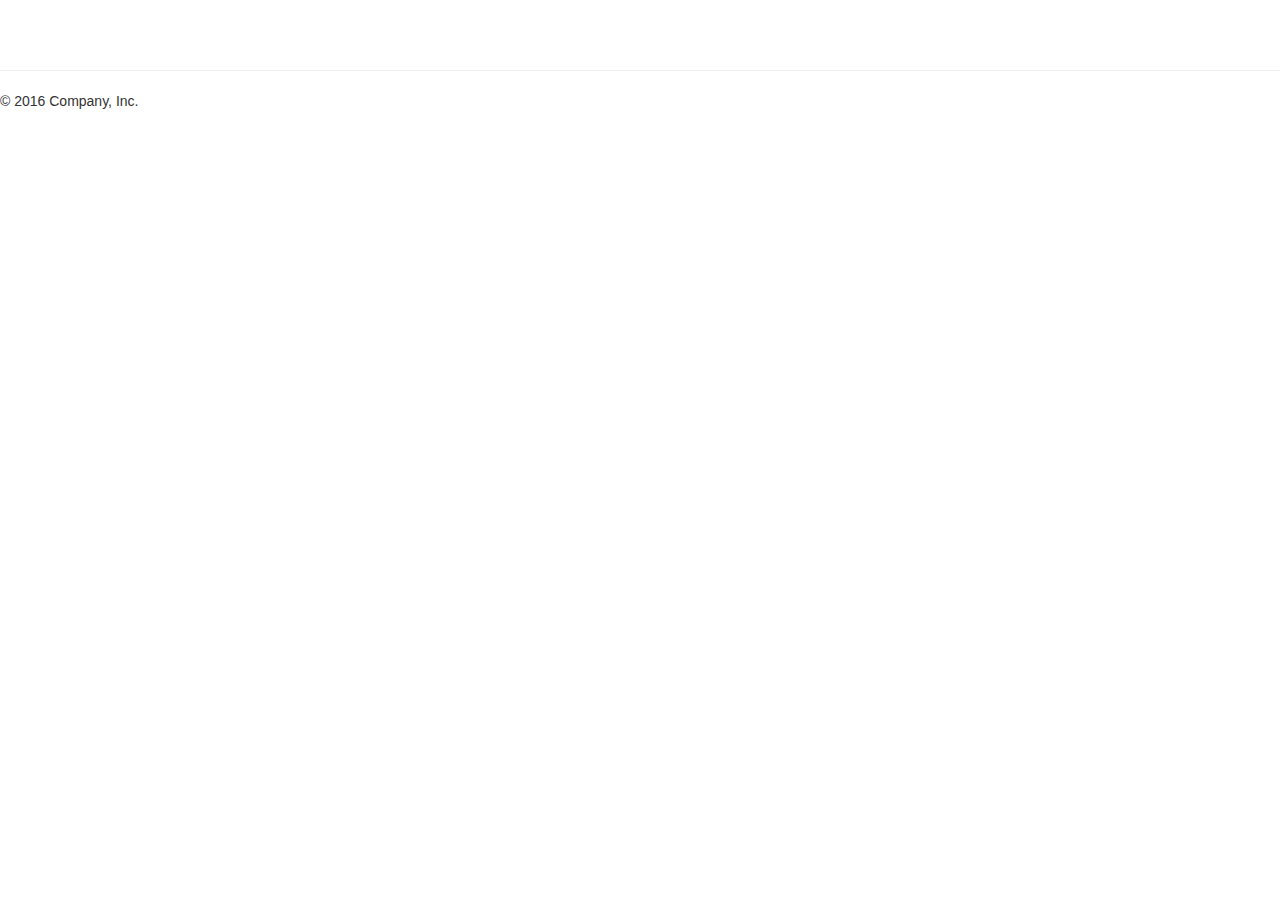
==== examples/jumbotron/books.html @ ec71a232 "Add books subpage" ====
<!DOCTYPE html>
<html lang="en">
  <head>
    <meta charset="utf-8">
    <meta http-equiv="X-UA-Compatible" content="IE=edge">
    <meta name="viewport" content="width=device-width, initial-scale=1">
    <!-- The above 3 meta tags *must* come first in the head; any other head content must come *after* these tags -->
    <meta name="description" content="">
    <meta name="author" content="">
    <link rel="icon" href="../../favicon.ico">

    <title></title>

    <!-- Bootstrap core CSS -->
    <link href="../../dist/css/bootstrap.min.css" rel="stylesheet">

    <!-- IE10 viewport hack for Surface/desktop Windows 8 bug -->
    <link href="../../assets/css/ie10-viewport-bug-workaround.css" rel="stylesheet">

    <!-- Custom styles for this template -->
    <link href="jumbotron.css" rel="stylesheet">

    <!-- Just for debugging purposes. Don't actually copy these 2 lines! -->
    <!--[if lt IE 9]><script src="../../assets/js/ie8-responsive-file-warning.js"></script><![endif]-->
    <script src="../../assets/js/ie-emulation-modes-warning.js"></script>

    <!-- HTML5 shim and Respond.js for IE8 support of HTML5 elements and media queries -->
    <!--[if lt IE 9]>
      <script src="https://oss.maxcdn.com/html5shiv/3.7.3/html5shiv.min.js"></script>
      <script src="https://oss.maxcdn.com/respond/1.4.2/respond.min.js"></script>
    <![endif]-->
  </head>

  <body>
    <div class="container">

      </div>

      <hr>

      <footer>
        <p>&copy; 2016 Company, Inc.</p>
      </footer>
    </div> <!-- /container -->


    <!-- Bootstrap core JavaScript
    ================================================== -->
    <!-- Placed at the end of the document so the pages load faster -->
    <script src="https://ajax.googleapis.com/ajax/libs/jquery/1.12.4/jquery.min.js"></script>
    <script>window.jQuery || document.write('<script src="../../assets/js/vendor/jquery.min.js"><\/script>')</script>
    <script src="../../dist/js/bootstrap.min.js"></script>
    <!-- IE10 viewport hack for Surface/desktop Windows 8 bug -->
    <script src="../../assets/js/ie10-viewport-bug-workaround.js"></script>
  </body>
</html>
---- assets/css/ie10-viewport-bug-workaround.css ----
/*!
 * IE10 viewport hack for Surface/desktop Windows 8 bug
 * Copyright 2014-2015 Twitter, Inc.
 * Licensed under MIT (https://github.com/twbs/bootstrap/blob/master/LICENSE)
 */

/*
 * See the Getting Started docs for more information:
 * http://getbootstrap.com/getting-started/#support-ie10-width
 */
@-ms-viewport     { width: device-width; }
@-o-viewport      { width: device-width; }
@viewport         { width: device-width; }
---- examples/jumbotron/jumbotron.css ----
/* Move down content because we have a fixed navbar that is 50px tall */
body {
  padding-top: 50px;
  padding-bottom: 20px;
}

h1, h2, h3 {
  color: magenta;
}
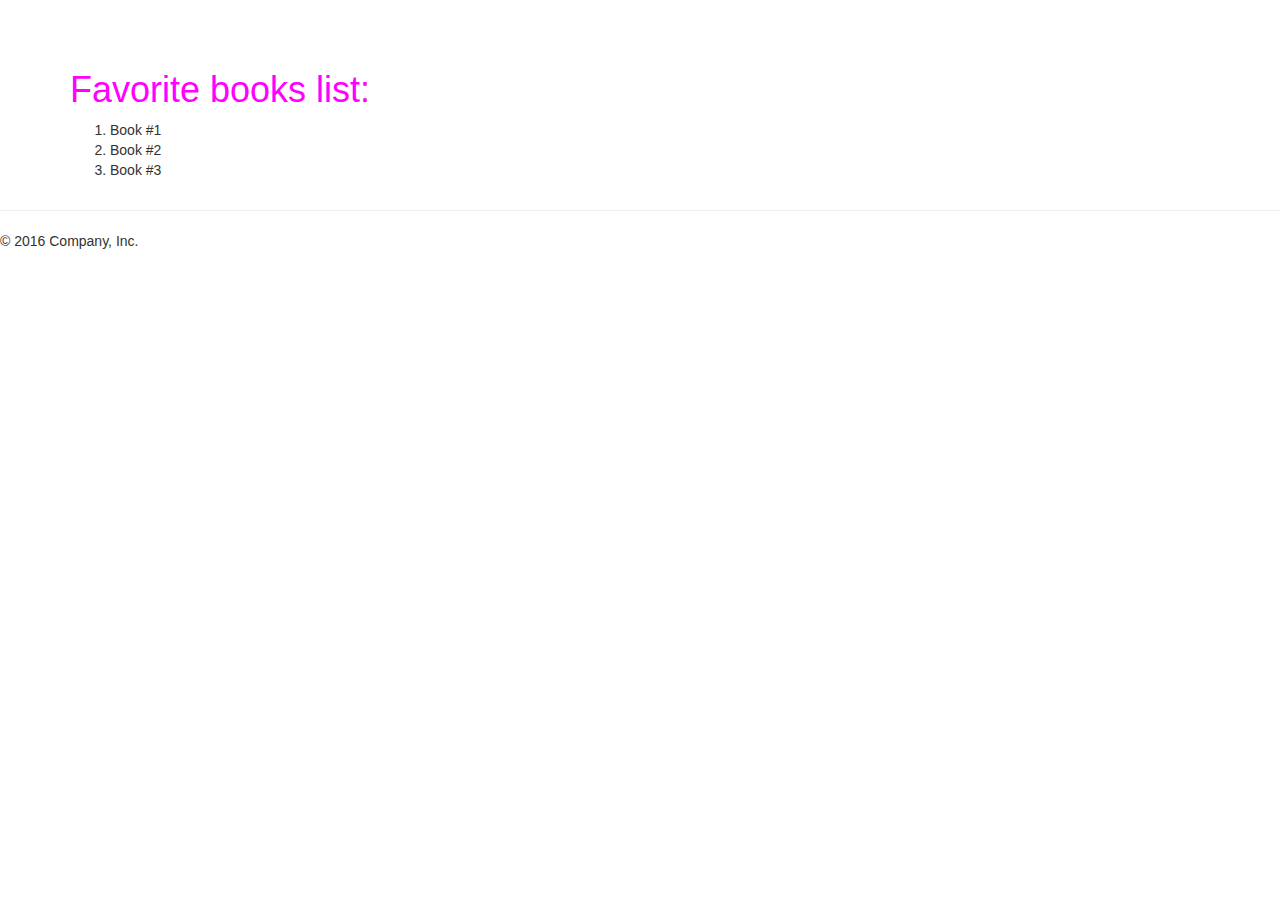
==== commit aada56b6: "Add list fav books to books.html" ====
--- a/examples/jumbotron/books.html
+++ b/examples/jumbotron/books.html
@@ -9,7 +9,7 @@
     <meta name="author" content="">
     <link rel="icon" href="../../favicon.ico">
 
-    <title></title>
+    <title>My favorite books</title>
 
     <!-- Bootstrap core CSS -->
     <link href="../../dist/css/bootstrap.min.css" rel="stylesheet">
@@ -33,8 +33,13 @@
 
   <body>
     <div class="container">
-
-      </div>
+      <h1>Favorite books list:</h1>
+      <ol>
+        <li>Book #1</li>
+        <li>Book #2</li>
+        <li>Book #3</li>
+      </ol>
+    </div>
 
       <hr>
 
